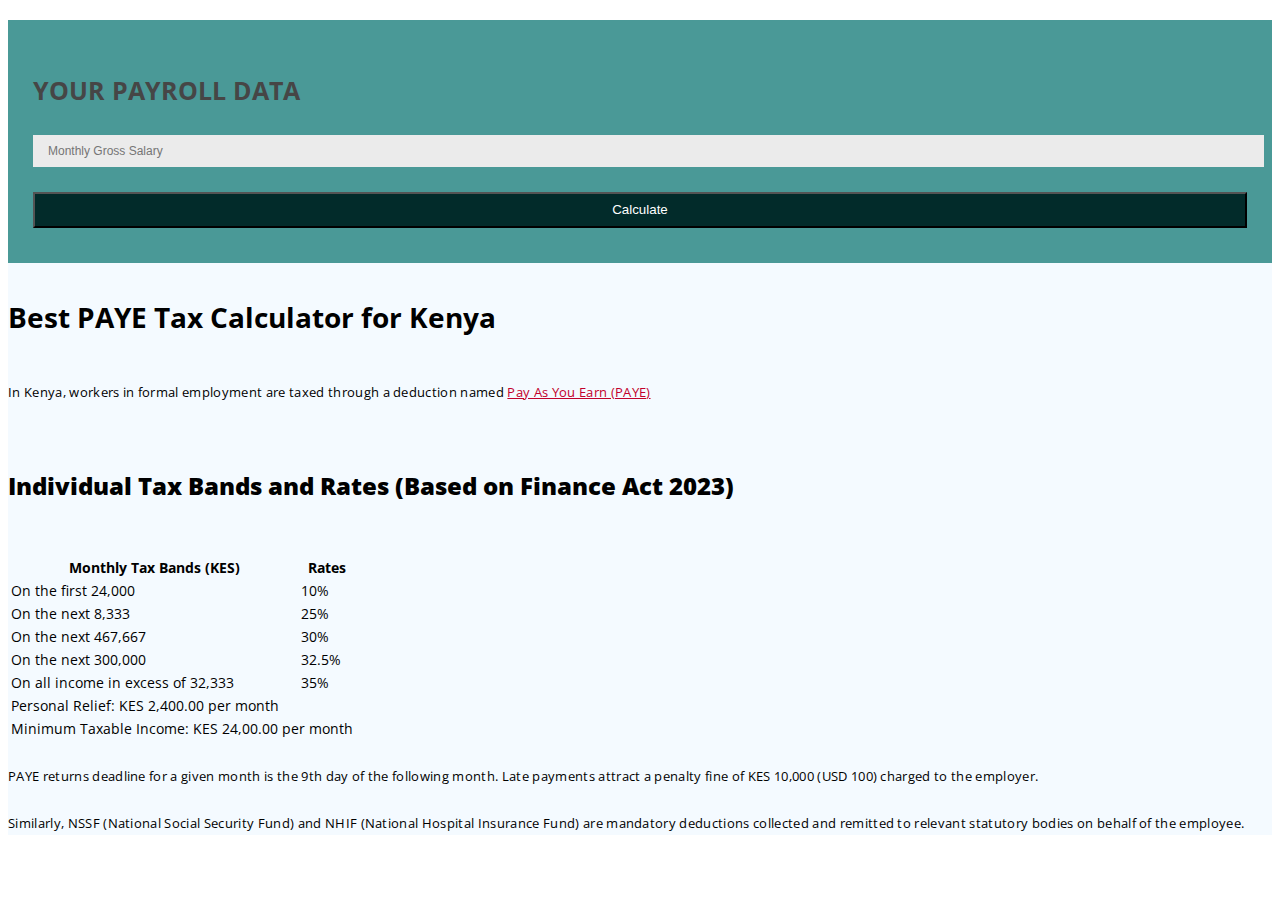
==== turu.html @ 2340ea93 "Final" ====
<!DOCTYPE html>
<html>

<head>
    <meta charset="utf-8">
    <meta http-equiv="X-UA-Compatible" content="IE=edge">
    <meta name="viewport" content="width=device-width, initial-scale=1, user-scalable=no">
    <meta name="description" content="NHIF relief introduced effective January 2022. New Rates Effective January 2021. Free Online payroll PAYE calculator for Kenya. New Tax Law (Amendment) Bill 2020 PAYE tax rates. Calculate your KRA, NHIF, NSSF (Old and new rates) and net pay. Work out backwards from a given net pay.">
    <meta name="keywords" content="paye, calculator, kenya, kra, nhif, nssf, finance act, 2023">
    <title> PAYE Tax Calculator for Kenya    </title>
    

<script src="jquery.js"></script>
<!-- Bootstrap core CSS -->
<link rel="stylesheet" href="https://wingubox.com/landing-pages/lp-0001/assets/css/font-awesome/css/font-awesome.min.css" />
<link rel="stylesheet" href="https://wingubox.com/landing-pages/lp-0001/assets/css/bootstrap.css">
<!-- Linea CSS -->
<link rel="stylesheet" href="https://wingubox.com/landing-pages/lp-0001/lib/linea/styles.css" />

<!-- Magnific Popup CSS -->
<link rel="stylesheet" href="https://wingubox.com/landing-pages/lp-0001/lib/Magnific-Popup/dist/magnific-popup.css" />

<!-- Custom styles for this template -->
<link href="font.css" rel="stylesheet">
<!-- <link href="style.css" rel="stylesheet"> -->
<link href="styl.css" rel="stylesheet">



<!-- Head Area Start -->
<div class="head-area parallax">
	<div class="overlay">
		<div class="container">
			<div class="row">
				
                <div class="col-md-4" >							
                    <!-- Lead / Subscription Form Start -->
                    <div class="lead-form" style="background-color: #4A9997;">
                        <div class="lead-form-innr border1px" style="border-color: #4A9997;"><h3>YOUR PAYROLL DATA </h3>

                            <form id="payeForm" class="contact-form " >	   
                                
                                <div class="input-field">  
                                    <input type="text" id="monthlySalary" name="monthlySalary" placeholder="Monthly Gross Salary" required>
                                </div>										
                                
                                    <div class="input-field">
                                        <input type="submit" value="Calculate" class="button alt wb-submit" style="background-color: #022B2A;">
                                    </div>
                                    
                                    <div id="netPayResult"></div>
                                
                            </form>
                        </div>	
                    </div>			
                    <!-- Lead / Subscription Form End -->
                </div>				
                <div class="col-md-8">
					<!-- Home Page intro Start -->
					<div class="intro" >
						<h2>Best PAYE Tax Calculator for Kenya</h2>						
                        
                        <p>In Kenya, workers in formal employment are taxed through a deduction named <a href="https://www.kra.go.ke/en/individual/filing-paying/types-of-taxes/paye" target="_blank">Pay As You Earn (PAYE)</a></p>
                        <br>

                        <h4><b>Individual Tax Bands and Rates (Based on Finance Act 2023)</b></h4><br>

                        <table class="table table-bordered table-condensed">
                            <thead>
                                <tr>
                                    <th>Monthly Tax Bands (KES)</th>
                                    <th>Rates</th>
                                </tr>
                            </thead>
                            <tbody>
                                <tr>
                                    <td>On the first 24,000</td>
                                    <td>10%</td>
                                </tr>
                                <tr>
                                    <td>On the next 8,333</td>
                                    <td>25%</td>
                                </tr>
                                <tr>
                                    <td>On the next&nbsp;467,667</td>
                                    <td>30%</td>
                                </tr>
                                <tr>
                                    <td>On the next 300,000</td>
                                    <td>32.5%</td>
                                </tr>
                                <tr>
                                    <td>On all income in excess of 32,333</td>
                                    <td>35%</td>
                                </tr>
                            </tbody>
                            <tfoot>
                                <tr>
                                    <td colspan="2">Personal Relief: KES 2,400.00 per month</td>
                                </tr>
                                <tr>
                                    <td colspan="2">Minimum Taxable Income: KES 24,00.00 per month</td>
                                </tr>
                            </tfoot>
                        </table>

                        <p>PAYE returns deadline for a given month is the 9th day of the following month. Late payments attract a penalty fine of KES 10,000 (USD 100) charged to the employer.</p>

                        <p>Similarly, NSSF (National Social Security Fund) and NHIF (National Hospital Insurance Fund) are mandatory deductions collected and remitted to relevant statutory bodies on behalf of the employee.</p>
						
					</div> 
                    <!-- Home Page intro End -->
				</div>
			
			</div>
		</div>
	</div>
</div> 
<!-- Head Area End -->



<script src="scrip.js" type="text/javascript"></script>
<!-- Bootstrap core JavaScript
		================================================== -->
<!-- Placed at the end of the document so the pages load faster -->
<script src="https://wingubox.com/landing-pages/lp-0001/assets/js/bootstrap.min.js"></script>

<!-- jQuery Parallax
		================================================== -->
<script src="https://wingubox.com/landing-pages/lp-0001/lib/jquery-parallax/scripts/jquery.parallax-1.1.3.js"></script>


<!-- jQuery Magnific-Popup
		================================================== -->
<script src="https://wingubox.com/landing-pages/lp-0001/lib/Magnific-Popup/dist/jquery.magnific-popup.min.js"></script>

<!-- jQuery mb.YTPlayer
		================================================== -->
<script src="https://wingubox.com/landing-pages/lp-0001/lib/jquery.mb.YTPlayer/inc/jquery.mb.YTPlayer.js"></script>

<!-- jQuery Custom
		================================================== -->
<script src="https://wingubox.com/landing-pages/lp-0001/js/custom.js" type="text/javascript"></script>

<script type="text/javascript" src="https://wingubox.com/js/bootstrap-daterangepicker/moment.min.js"></script>
<script type="text/javascript" src="https://wingubox.com/js/bootstrap-datetime-picker/bootstrap-datetimepicker.min.js"></script>
<link rel="stylesheet" type="text/css" href="https://wingubox.com/js/bootstrap-datetime-picker/bootstrap-datetimepicker.min.css" />
<script type="text/javascript">
	$(function() {
		$("#payroll-month").datetimepicker({
			defaultDate: "",
			format: 'MMMM, YYYY'
		});
	});
</script>
<input type="hidden" id="submit-token" value="64e89e7153a93"><script type="text/javascript" src="https://wingubox.com/sites-templates/common/js/wb-sites.js-2022032401.php?siteId=30&backLink=../&odPath=../../wingubox.com/html"> </script>
<input type="hidden" id="http-referer" value="https://www.google.com/" />
<script type="text/javascript">
  function formatCurrency(t){t=t.toString().replace(/\$|\,/g,""),isNaN(t)&&(t="0"),sign=t==(t=Math.abs(t)),t=Math.floor(100*t+.50000000001),cents=t%100,t=Math.floor(t/100).toString(),cents<10&&(cents="0"+cents);for(var r=0;r<Math.floor((t.length-(1+r))/3);r++)t=t.substring(0,t.length-(4*r+3))+","+t.substring(t.length-(4*r+3));return(sign?"":"-")+t+"."+cents}$(function(){$("#main-inputs input").keyup(function(){var t,r,a=Array(.5,1,2,3,4),n=parseFloat($("#nae").val().replace(/,/g,"")),o=parseFloat($("#salary").val().replace(/,/g,"")),i=parseFloat($("#yearly-nae-increase").val().replace(/%/g,""));i/=100;var l=0,e=.06;isNaN(o)||isNaN(i)||$("#uel td").not(":first").each(function(c){var h=c+2;c>0&&i&&(n+=n*i),t=Math.round(n*a[c]),$("#uel td:nth-child("+h+") div").html(formatCurrency(t)),r=parseFloat($("#lel td:nth-child("+h+")").html().replace(/,/g,"")),effectiveSalary=o>t?t:o,l=effectiveSalary>r?r:o,t2Salary=effectiveSalary-l,t2Salary=t2Salary>t?t:t2Salary,$("#t1-salary td:nth-child("+h+")").html(formatCurrency(l)),$("#t2-salary td:nth-child("+h+")").html(formatCurrency(t2Salary)),t1Contribution=Math.round(l*e),t2Contribution=Math.round(t2Salary*e),$("#t1-contribution td:nth-child("+h+")").html(formatCurrency(t1Contribution)),$("#t2-contribution td:nth-child("+h+")").html(formatCurrency(t2Contribution)),totalContribution=t1Contribution+t2Contribution,$("#total-contribution td:nth-child("+h+")").html(formatCurrency(totalContribution));var u=Math.round(totalContribution/o*100*10)/10;$("#effective-contribution td:nth-child("+h+")").html(u+"%")})})});
</script>  
</body>

</html>
---- font.css ----
@import url(https://fonts.googleapis.com/css?family=Open+Sans:400,300,300italic,400italic,600,600italic,700,700italic,800,800italic);

body,h1,h2,h3,h4,h5,h6,p,a,ul{
	font-family: 'Open Sans', sans-serif;
}
body{
	font-size:14px;
}
h1,.h1-like{
	font-size:60px;
	line-height:72px;
}
h2,.h2-like{
	font-size:38px;
	line-height:60px;
}
h3,.h3-like{
	font-size:30px;
	line-height:36px;
}
h4,.h4-like{
	font-size:24px;
	line-height:36px;
}
h5,.h5-like{
	font-size:18px;
	line-height:30px;
}
h6,.h6-like{
	font-size:16px;
	line-height:24px;
}
p,.p-like{
	font-size:14px;
	line-height:24px;
	letter-spacing:0.025em;
}
p.lead{
	font-size:18px;
	line-height:30px;
}
blockquote{
	font-size:14px;
	line-height:24px;
	letter-spacing:0.025em;
}
---- style.css ----
:focus,a:focus,img{outline:0}a,a:focus,a:hover,ins{text-decoration:none}h .no-padding,img{padding:0}.no-margin,img{margin:0}.button,.section-title h3{font-weight:700;text-transform:uppercase}.learn-more,.playerCont a{cursor:pointer}a,abbr,acronym,address,applet,b,big,blockquote,body,caption,center,cite,code,dd,del,dfn,div,dl,dt,em,fieldset,font,form,h1,h2,h3,h4,h5,h6,html,i,iframe,ins,kbd,label,legend,li,object,ol,p,pre,q,s,samp,small,span,strike,strong,table,tbody,td,tfoot,th,thead,tr,tt,u,ul,var{margin:0;padding:0;border:0;outline:0;vertical-align:baseline;background:0 0}img{border:0;background:0 0;max-width:100%}body{line-height:1}ol,ul{list-style:none}blockquote,q{quotes:none}blockquote:after,blockquote:before,q:after,q:before{content:'';content:none}del{text-decoration:line-through}table{border-collapse:collapse;border-spacing:0}a{-webkit-transition:all .5s ease;-moz-transition:all .5s ease;transition:all .5s ease}.button,.single-gallery a:after{-webkit-transition:all .5s ease;-moz-transition:all .5s ease}::-webkit-input-placeholder{opacity:1}:-moz-placeholder{opacity:1}::-moz-placeholder{opacity:1}:-ms-input-placeholder{opacity:1}.relative{position:relative}.icon{font-style:normal}.button.alt.line,.button.line{background:0 0;border:2px solid}.button{display:inline-block;text-align:center;min-width:150px;line-height:40px;font-size:14px;letter-spacing:.05em;transition:all .5s ease}input[type=submit].button{display:inline-block;text-align:center;width:100%;line-height:50px;border:none}.margin-top-bottom{margin:15px 0}.border1px{border:1px solid}.section-title{padding:10px}.section-title-innr{padding:40px 0;position:relative}.section-title h3{position:absolute;line-height:100px;top:50%;margin-top:-50px;width:100%} .head-area{/*background:url(../images/banner.jpg) fixed;*/ background-size:cover}.head-area .overlay{padding:20px 0}.head-area .intro{padding-top:50px}.head-area .intro h1,.head-area .intro h2{font-weight:900;padding-bottom:18px}.features-area .nav-tabs li span,.features-content h3,.lead-form h3,.single-service h6,.testimonial-dec h5,.video-area h3{font-weight:700;text-transform:uppercase}.head-area .intro h6{padding-bottom:70px}.intro .icon{font-size:40px;line-height:65px}.input-field input[type],.input-field textarea,select{line-height:50px;margin-bottom:15px;border:0;font-size:16px}.lead-form{padding:10px;margin-top:100px}.lead-form h3{padding-bottom:13px}.lead-form h6{padding-bottom:20px}.lead-form-innr{padding:30px}.input-field label{padding:15px 0}.input-field input[type],.input-field textarea{width:100%;padding-left:15px}.input-field input[type=checkbox]{width:50px}.features-area .nav-tabs>li img,select{width:100%}.input-field label.error{padding-bottom:10px;color:red}#response{margin-top:10px}select{background:#EBEBEB;padding:15px}.learn-more img{position:relative;-webkit-animation:downArrow 2s ease 0s infinite alternate;-moz-animation:downArrow 2s ease 0s infinite alternate;animation:downArrow 2s ease 0s infinite alternate}@-webkit-keyframes downArrow{0%{top:-10px}100%{top:10px}}@-moz-keyframes downArrow{0%{top:-10px}100%{top:10px}}@keyframes downArrow{0%{top:-10px}100%{top:10px}}.lift-top{position:relative;top:-50px}.service-area-innr{padding-bottom:20px}.single-service{padding-bottom:30px}.single-service h6{padding:25px 0}.service-dec,.service-icon{padding:10px}.service-icon .icon{font-size:65px;line-height:70px}.service-dec-innr{padding:23px 5px}.features-area{padding:85px 0}.features-area .nav-tabs{margin-left:-15px;margin-right:-15px;border-bottom:0 solid}.features-area .nav-tabs li span{display:block;padding:7px 0}.single-gallery a,.video-dec{display:inline-block}.features-area .nav-tabs>li>a{border:0 solid;border-radius:0;margin-right:0}.features-area .nav-tabs>li.active>a,.features-area .nav-tabs>li.active>a:focus,.features-area .nav-tabs>li.active>a:hover{border:0}.features-area .nav>li>a{padding:0}.features-area .nav-tabs>li{float:left;margin-bottom:0;padding:15px;width:33%}.features-area .tab-content{padding:15px 0}.features-content h3{padding-bottom:15px}.features-content .lead{margin-bottom:10px}.features-action a{margin-top:25px;margin-right:15px}.gallery-area .section-title-innr{min-height:423px}.gallery-area{padding:85px 0}.single-gallery,.video-dec{padding:10px}.single-gallery img{width:100%}.single-gallery a{width:100%;position:relative}.single-gallery a:after,.single-gallery a:before{position:absolute;top:50%;content:"";z-index:999;left:50%}.single-gallery a:after{margin-left:-30px;width:60px;height:1px;-webkit-transform:scale(0);-moz-transform:scale(0);-ms-transform:scale(0);-o-transform:scale(0);transform:scale(0);transition:all .5s ease}.single-gallery a:before,.single-gallery img{-webkit-transition:all .5s ease;-moz-transition:all .5s ease}.single-gallery a:before{margin-top:-30px;width:1px;height:60px;-webkit-transform:scale(0);-moz-transform:scale(0);-ms-transform:scale(0);-o-transform:scale(0);transform:scale(0);transition:all .5s ease}.playerCont,.video-head{width:100%;position:absolute}.single-gallery a:hover:after,.single-gallery a:hover:before{-webkit-transform:scale(1);-moz-transform:scale(1);-ms-transform:scale(1);-o-transform:scale(1);transform:scale(1)}.single-gallery img{transition:all .5s ease}.mfp-fade.mfp-bg,.single-pricing h2{-webkit-transition:all .5s ease;-moz-transition:all .5s ease}.single-gallery img:hover{opacity:.5}.mfp-wrap{z-index:2147483647}.mfp-bg{z-index:2147483646}.mfp-fade.mfp-bg{opacity:0;transition:all .5s ease}.mfp-fade.mfp-bg.mfp-ready{opacity:.8}.mfp-fade.mfp-bg.mfp-removing{opacity:0}.mfp-fade.mfp-wrap .mfp-content{opacity:0;-webkit-transform:scale(0);-moz-transform:scale(0);-ms-transform:scale(0);-o-transform:scale(0);transform:scale(0);-webkit-transition:all 1s ease;-moz-transition:all 1s ease;transition:all 1s ease}.mfp-fade.mfp-wrap.mfp-ready .mfp-content{opacity:1;-webkit-transform:scale(1);-moz-transform:scale(1);-ms-transform:scale(1);-o-transform:scale(1);transform:scale(1)}.mfp-fade.mfp-wrap.mfp-removing .mfp-content{opacity:0;-webkit-transform:scale(0);-moz-transform:scale(0);-ms-transform:scale(0);-o-transform:scale(0);transform:scale(0)}.video-area{position:relative}.video-area .overlay{height:600px}.video-head{top:100%;margin-top:-50px}.video-dec-innr{padding:22px 50px}.video-play-button{position:absolute;top:50%;left:50%;margin-left:-30px;margin-top:-30px}.video-play-button .icon{font-size:60px}.buttonBar{display:none}.playerCont{bottom:100px;left:0;opacity:0}.playerCont a{margin:0 5px}.testimonials-area .section-title-innr{min-height:144px}.testimonials-area{padding:135px 0 85px}.single-testimonial{padding-left:100px}.single-testimonial-innr{position:relative}.testimonial-dec{padding:10px}.testimonial-image{position:absolute;top:0;left:-100px;padding:10px 0 10px 10px}.testimonial-image img{width:90px}.testimonial-dec-innr{padding:20px}.testimonial-dec h5 small{font-weight:300;text-transform:capitalize}.clients-area{padding:65px 0}.pricing-area .section-title-innr{min-height:357px}.pricing-area{padding:85px 0}.single-pricing{padding:10px}.single-pricing-innr{padding:25px 10px}.single-pricing h2{font-weight:700;transition:all .5s ease}.single-pricing h5{font-weight:700;text-transform:uppercase;border-top:1px solid;border-bottom:1px solid;padding:5px 0;margin:15px 20px 20px;-webkit-transition:all .5s ease;-moz-transition:all .5s ease;transition:all .5s ease}.single-pricing p{padding-bottom:20px}.single-pricing h2 span{font-size:16px}.call-to-action{background:url(../images/cta-bg.jpg) fixed;background-size:cover}.call-to-action .overlay{padding:100px 0}.call-to-action h2{font-weight:700;padding-bottom:18px}.footer-area{padding:50px 0}.copyright-info{padding-top:40px}@media only screen and (min-width:768px) and (max-width:991px){.parallax{background-attachment:scroll!important;background-position:center top!important;background-size:cover!important;height:auto;margin:0 auto;width:100%}.lead-form{margin:0 100px}.pricing-area .section-title-innr{min-height:330px}.gallery-area .section-title-innr{min-height:250px}}@media only screen and (max-width:767px){.parallax{background-attachment:scroll!important;background-position:center top!important;background-size:cover!important;height:auto;margin:0 auto;width:100%}.features-area .nav-tabs>li{width:50%}.video-dec-innr{padding:22px 20px}}
---- styl.css ----
.head-area {
		background: url("") repeat fixed 0% 0% / cover transparent;
	}

	.icon-music-play-button::before {
		cursor: pointer;
	}

	/*Selection Color*/
	::selection {
		background: #0079C2;
		color: #fff;
	}

	::-moz-selection {
		background: #0079C2;
		color: #fff;
	}

	/* Overlay Color*/
	.overlay {
		background: rgba(240,248,255, .7);
	}

	/*Text Color*/
	.intro a,
	.head-area,
	.button,
	.video-area a,
	.copyright-info a,
	.button:hover,
	.button.alt:hover,
	.single-pricing:hover .button,
	.features-area .nav>li:hover>a,
	.features-area .nav>li.active>a,
	.call-to-action,
	.footer-area {
		color: #fff;
	}

	.lead-form,
	.video-dec h3,
	.single-service h6,
	.features-area .nav>li>a,
	.section-title h3 {
		color: #464646;
	}

	.single-pricing:hover h2,
	.single-pricing:hover h5,
	.lead-form h3,
	.copyright-info a:hover,
	.service-icon .icon,
	.features-content h3 {
		color: alice blue;
	}

	/*Background Color*/
	.single-gallery a:after,
	.single-gallery a:before,
	.lead-form,
	.service-icon,
	.service-dec,
	.single-gallery,
	.video-dec,
	.testimonial-dec,
	.testimonial-image,
	.single-pricing,
	.section-title {
		background: #fff;
	}

	.single-gallery a,
	.button,
	.button.alt:hover,
	.footer-area {
		background: #464646;
	}

	.features-area .nav>li:hover>a,
	.features-area .nav>li.active>a,
	.button:hover,
	.single-pricing:hover .button,
	.button.alt {
		background: alice blue;
	}

	.graybg,
	.features-area .nav>li>a,
	.input-field input[type="text"],
	.input-field textarea {
		background: #ebebeb;
	}

	/*Border Color*/
	.border1px,
	.single-pricing h5 {
		border-color: #ebebeb;
	}

	.sticky-container {
		padding: 0px;
		margin: 0px;
		position: fixed;
		right: -120px;
		top: 230px;
		width: 150px;
		z-index: 1100;
	}

	.sticky li {
		list-style-type: none;
		background-color: #fff;
		color: #efefef;
		height: 43px;
		padding: 0 0 0 6px;
		margin: 0px 0px 1px 0px;
		-webkit-transition: all 0.25s ease-in-out;
		-moz-transition: all 0.25s ease-in-out;
		-o-transition: all 0.25s ease-in-out;
		transition: all 0.25s ease-in-out;
		cursor: pointer;
	}

	.sticky li:hover {
		margin-left: -115px;
	}

	.sticky li i {
		float: left;
		margin: 5px 4px;
		margin-right: 5px;
	}

	.sticky li p {
		padding-top: 5px;
		margin: 0px;
		line-height: 16px;
		font-size: 11px;
	}

	.sticky li p a {
		text-decoration: none;
		color: #2C3539;
	}

	.sticky li p a:hover {
		text-decoration: underline;
	}

	.head-area .intro { 
    color: black;
    padding-top: 0;
}
.intro p {
    font-size: 13px;
  	color: black;  
    padding-top: 10px;
}
.head-area .intro ul {
  	margin: 0 20px;
    padding: 0 20px;
  	color: #0079c2;
    font-size: 13px;
}

.head-area .overlay {
    padding: 0;
}
h2, .h2-like {
    font-size: 2em;
}
.input-field input[type="text"], .input-field textarea, select {
    width: 100%;
    line-height: 30px;
    margin-bottom: 15px;
    border: 0;
    padding-left: 15px;
    font-size: 12px;
}
.button {
    line-height: 30px;
}
.intro ul {
    list-style-type: decimal;
    margin: 10px;
    padding-left: 30px;
  
}
.intro a {
    color: #c2002b;
}
.col-md-4 {
	color:red;
}
.wb-submit {
  	margin-top: 10px;
  	margin-bottom: 10px;
    width: 100%;
    background-color: #287ACC;
}
.lead-form {
    background-color: sandybrown;
    margin-bottom: 20px;
}
.border1px, .single-pricing h5 {
    border-color: sandybrown;
}
.lead-form-innr {
    padding: 15px;
}
@media screen and (max-width: 480px) {
	.lead-form {
    	margin-top: 0;
    }
}
.lead-form h3 {
    padding:10px 0;
    font-size: 1.8em;
    line-height: 20px;
}
.input-field input[type="checkbox"] {
    width: 20px;
}
.input-field label {
    padding: 5px 0;
    font-size: 11px;
    font-weight: normal;
}
.btn-info span {
  	color: #FFF;
}
.lead-form {
    padding: 10px;
    margin-top: 20px;
}	

.tb_button {padding:1px;cursor:pointer;border-right: 1px solid #8b8b8b;border-left: 1px solid #FFF;border-bottom: 1px solid #fff;}.tb_button.hover {border:2px outset #def; background-color: #f8f8f8 !important;}.ws_toolbar {z-index:100000} .ws_toolbar .ws_tb_btn {cursor:pointer;border:1px solid #555;padding:3px}   .tb_highlight{background-color:yellow} .tb_hide {visibility:hidden} .ws_toolbar img {padding:2px;margin:0px}
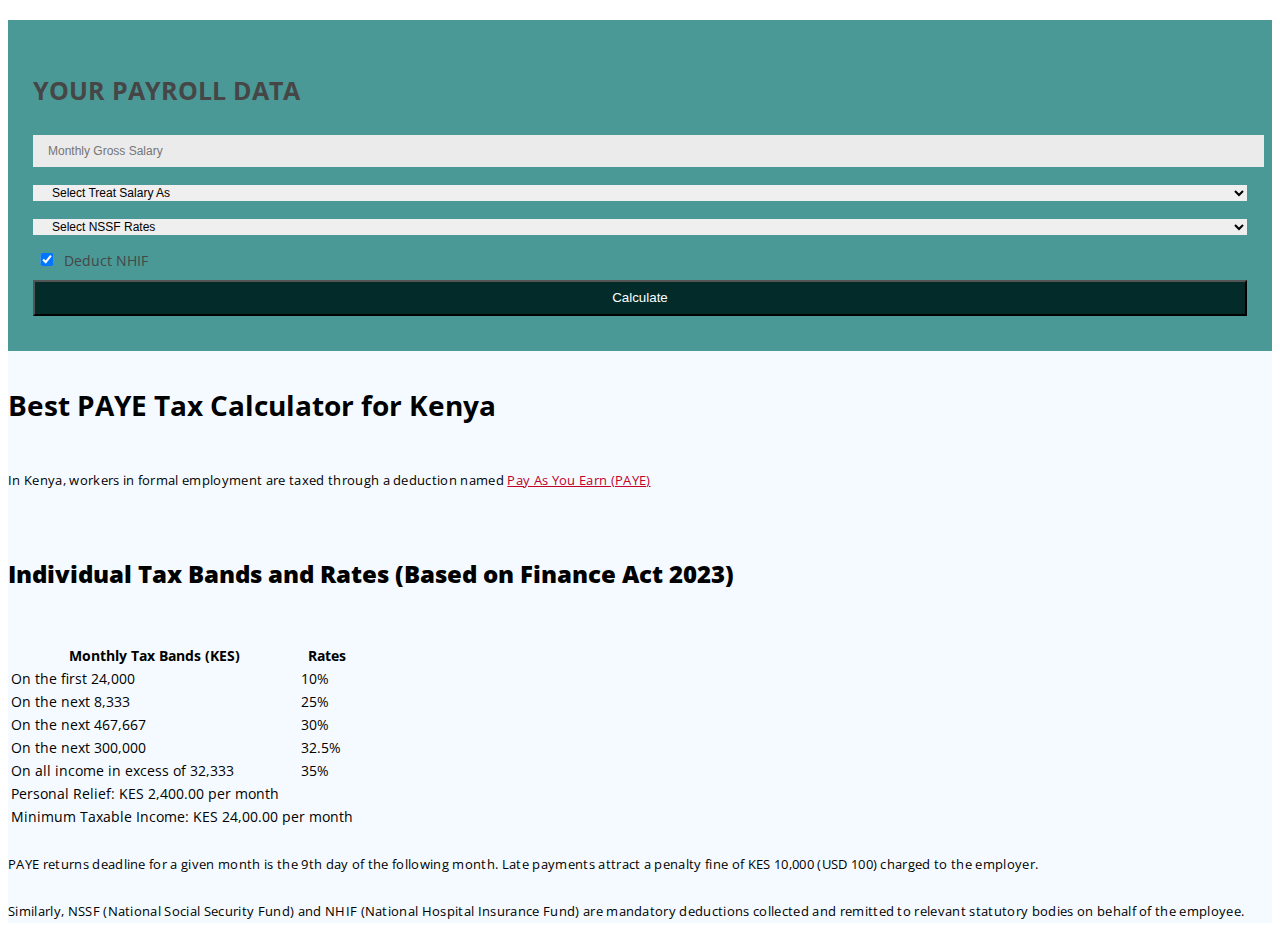
==== commit 2f5f268b: "Added options for selection" ====
--- a/turu.html
+++ b/turu.html
@@ -42,13 +42,32 @@
                                 
                                 <div class="input-field">  
                                     <input type="text" id="monthlySalary" name="monthlySalary" placeholder="Monthly Gross Salary" required>
-                                </div>										
+                                </div>
+                                <div class="input-field">
+                                    <select id="treat-salary-as" name="treat-salary-as" title="Treat Salary As">
+                                    <option value="">Select Treat Salary As</option>
+                                    <option value="BasicPay">Basic Pay</option>
+                                    <option value="NetPay">Net Pay</option>
+                                </select>
+                                </div>
+                                <div class="input-field">
+                                <select id="nssf-rates" name="nssf-rates" title="NSSF Rates">
+                                    <option value="">Select NSSF Rates</option>
+                                    <option value="both">NSSF Tier 1 &amp; 2</option>
+                                    <option value="tier1"> NSSF Tier 1</option>
+                                    <option value="oldRates"> NSSF Old Rates</option>
+                                    <option value="none"> None</option>
+                                </select>
+                                </div>
+                                <div class="input-field">  
+                                    <input type="checkbox" title="Deduct NHIF" id="deduct-nhif" name="deduct-nhif" data-type="" checked="checked"> Deduct NHIF</label>
+                                 </div>										
                                 
-                                    <div class="input-field">
-                                        <input type="submit" value="Calculate" class="button alt wb-submit" style="background-color: #022B2A;">
-                                    </div>
-                                    
-                                    <div id="netPayResult"></div>
+                                <div class="input-field">
+                                    <input type="submit" value="Calculate" class="button alt wb-submit" style="background-color: #022B2A;">
+                                </div>
+                                
+                                <div id="netPayResult"></div>
                                 
                             </form>
                         </div>	
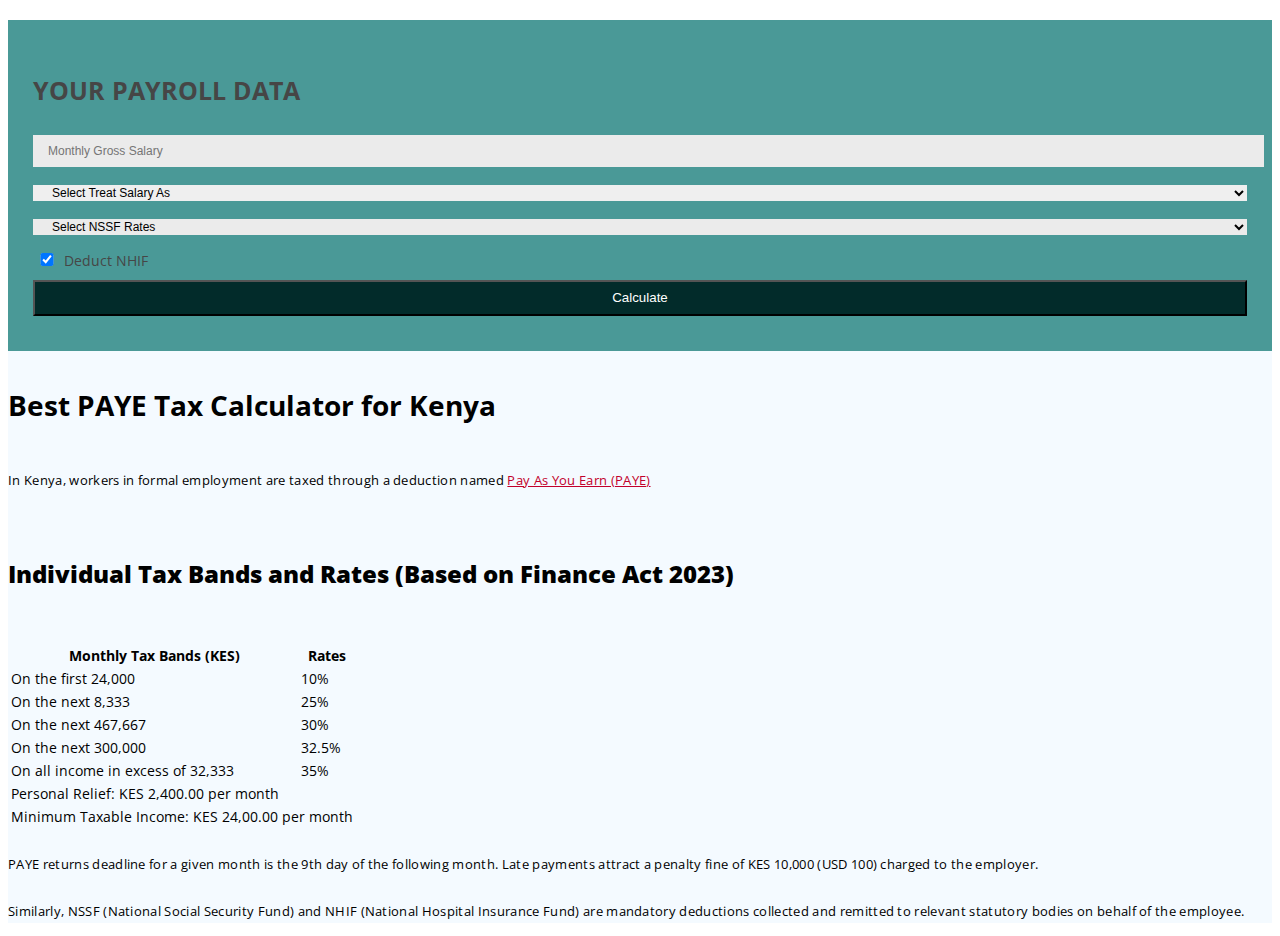
==== commit 6e0dc234: "fix" ====
--- a/turu.html
+++ b/turu.html
@@ -45,13 +45,13 @@
                                 </div>
                                 <div class="input-field">
                                     <select id="treat-salary-as" name="treat-salary-as" title="Treat Salary As">
-                                    <option value="">Select Treat Salary As</option>
+                                    <option >Select Treat Salary As</option>
                                     <option value="BasicPay">Basic Pay</option>
                                     <option value="NetPay">Net Pay</option>
                                 </select>
                                 </div>
                                 <div class="input-field">
-                                <select id="nssf-rates" name="nssf-rates" title="NSSF Rates">
+                                <select style="background-color: #ebebeb;" id="nssf-rates" name="nssf-rates" title="NSSF Rates">
                                     <option value="">Select NSSF Rates</option>
                                     <option value="both">NSSF Tier 1 &amp; 2</option>
                                     <option value="tier1"> NSSF Tier 1</option>
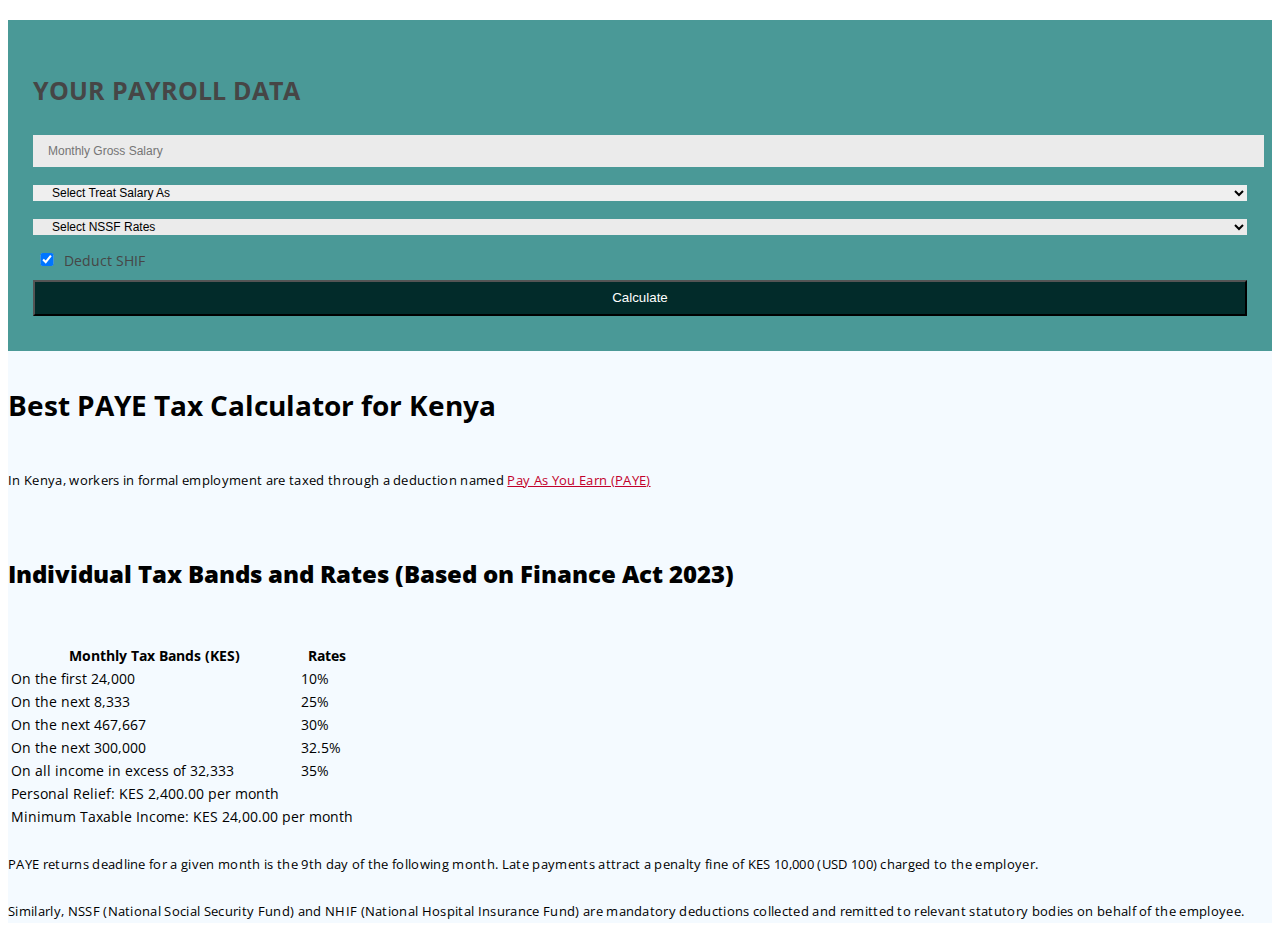
==== commit 9e8bd213: "Update turu.html" ====
--- a/turu.html
+++ b/turu.html
@@ -53,14 +53,12 @@
                                 <div class="input-field">
                                 <select style="background-color: #ebebeb;" id="nssf-rates" name="nssf-rates" title="NSSF Rates">
                                     <option value="">Select NSSF Rates</option>
-                                    <option value="both">NSSF Tier 1 &amp; 2</option>
-                                    <option value="tier1"> NSSF Tier 1</option>
-                                    <option value="oldRates"> NSSF Old Rates</option>
-                                    <option value="none"> None</option>
+                                    <option value="tier1">NSSF Tier 1</option>
+                                    <option value="tier2"> NSSF Tier 2</option>
                                 </select>
                                 </div>
                                 <div class="input-field">  
-                                    <input type="checkbox" title="Deduct NHIF" id="deduct-nhif" name="deduct-nhif" data-type="" checked="checked"> Deduct NHIF</label>
+                                    <input type="checkbox" title="Deduct NHIF" id="deduct-nhif" name="deduct-nhif" data-type="" checked="checked"> Deduct SHIF</label>
                                  </div>										
                                 
                                 <div class="input-field">
@@ -180,4 +178,4 @@
 </script>  
 </body>
 
-</html>+</html>
